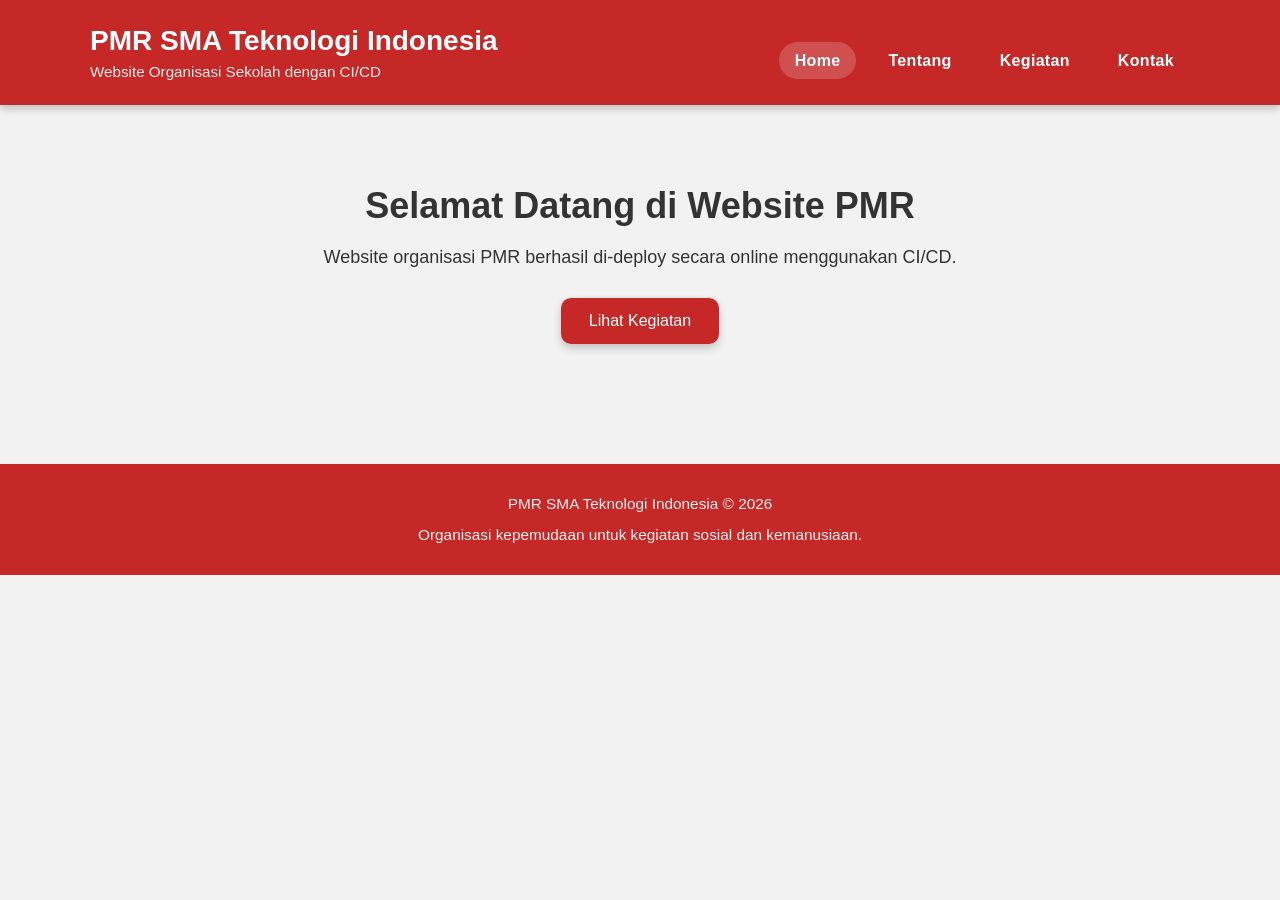
==== index.html @ 1abbb1f1 "Project website PMR pertama" ====
<!DOCTYPE html>
<html lang="id">
<head>
    <meta charset="UTF-8">
    <meta name="viewport" content="width=device-width, initial-scale=1.0">
    <title>PMR SMA Teknologi Indonesia</title>

    <link rel="stylesheet" href="style.css">
</head>
<body>

    <!-- HEADER -->
    <header>
        <div class="container header-bar">
            <div class="brand">
                <h1>PMR SMA Teknologi Indonesia</h1>
                <p>Website Organisasi Sekolah dengan CI/CD</p>
            </div>
            <nav>
                <ul>
                    <li><a class="active" href="index.html">Home</a></li>
                    <li><a href="tentang.html">Tentang</a></li>
                    <li><a href="kegiatan.html">Kegiatan</a></li>
                    <li><a href="kontak.html">Kontak</a></li>
                </ul>
            </nav>
        </div>
    </header>

    <!-- SECTION HOME -->
    <section id="home" class="hero">
        <div class="container">
            <h2>Selamat Datang di Website PMR</h2>

            <p>
                Website organisasi PMR berhasil di-deploy secara online menggunakan CI/CD.
            </p>

            <a href="kegiatan.html"><button>Lihat Kegiatan</button></a>
        </div>
    </section>

    <footer>
        <div class="container">
            <p>PMR SMA Teknologi Indonesia © 2026</p>
            <p>Organisasi kepemudaan untuk kegiatan sosial dan kemanusiaan.</p>
        </div>
    </footer>

    <script src="script.js"></script>
</body>
</html>
---- style.css ----
* {
    margin: 0;
    padding: 0;
    box-sizing: border-box;
}

body {
    font-family: Arial, sans-serif;
    background-color: #f2f2f2;
    color: #333;
    scroll-behavior: smooth;
}

.container {
    width: 90%;
    max-width: 1100px;
    margin: auto;
}

/* HEADER */

header {
    background-color: #c62828;
    color: white;
    padding: 25px 0;
    text-align: center;
    box-shadow: 0 4px 8px rgba(0,0,0,0.2);
}

header h1 {
    margin-bottom: 10px;
}

nav {
    display: flex;
    justify-content: center;
    align-items: center;
}

nav ul {
    list-style: none;
    margin-top: 16px;
    display: flex;
    gap: 16px;
    flex-wrap: wrap;
    justify-content: center;
    padding: 0;
}

nav ul li {
    margin: 0;
}

nav ul li a {
    text-decoration: none;
    color: white;
    font-weight: 600;
    transition: 0.25s ease;
    padding: 10px 16px;
    border-radius: 999px;
    letter-spacing: 0.02em;
}

nav ul li a:hover,
nav ul li a.active {
    background-color: rgba(255, 255, 255, 0.18);
    color: #fff;
}

/* HERO */

.hero {
    text-align: center;
    padding: 80px 20px;
}

.hero h2 {
    font-size: 36px;
    margin-bottom: 20px;
}

.hero p {
    font-size: 18px;
    margin-bottom: 30px;
}

button {
    background-color: #c62828;
    color: white;
    border: none;
    padding: 14px 28px;
    border-radius: 10px;
    cursor: pointer;
    font-size: 16px;
    transition: 0.3s;
    box-shadow: 0 4px 8px rgba(0,0,0,0.2);
}

button:hover {
    background-color: #8e0000;
    transform: scale(1.05);
}

/* CONTENT */

.content {
    padding: 60px 20px;
}

.content h2 {
    margin-bottom: 18px;
    color: #c62828;
    text-align: center;
}

.content p {
    max-width: 760px;
    margin: 0 auto 30px;
    color: #444;
    line-height: 1.8;
    font-size: 1rem;
}

.header-bar {
    display: flex;
    justify-content: space-between;
    align-items: center;
    gap: 30px;
}

.header-bar .brand {
    text-align: left;
}

.header-bar h1 {
    font-size: 1.75rem;
    margin-bottom: 6px;
}

.header-bar p {
    font-size: 0.95rem;
    opacity: 0.9;
}

.contact-section {
    background-color: #f5f5f7;
}

.contact-intro {
    max-width: 760px;
    margin: 0 auto 40px;
    text-align: center;
}

.contact-intro .eyebrow {
    color: #c62828;
    text-transform: uppercase;
    letter-spacing: 1px;
    font-size: 0.82rem;
    margin-bottom: 12px;
    display: inline-block;
}

.contact-intro h2 {
    font-size: 2.5rem;
    margin-bottom: 14px;
    color: #1f1f1f;
}

.contact-intro p {
    margin-bottom: 0;
    color: #4f4f4f;
    line-height: 1.75;
    font-size: 1.05rem;
}

.kegiatan-list {
    display: grid;
    grid-template-columns: repeat(auto-fit, minmax(260px, 1fr));
    gap: 24px;
    align-items: stretch;
    margin-top: 20px;
}

.kegiatan-card {
    transition: transform 0.3s ease, box-shadow 0.3s ease;
}

.kegiatan-card:hover {
    transform: translateY(-5px);
    box-shadow: 0 24px 35px rgba(0, 0, 0, 0.14);
}

.card-image {
    overflow: hidden;
    border-radius: 15px 15px 0 0;
}

.card-image img,
.kegiatan-card img {
    width: 100%;
    height: 240px;
    object-fit: cover;
    display: block;
    transition: transform 0.5s ease;
}

.kegiatan-card:hover .card-image img {
    transform: scale(1.05);
}

.contact-grid {
    display: grid;
    grid-template-columns: 1.1fr 1fr;
    gap: 32px;
    align-items: start;
}

.contact-card {
    background-color: #ffffff;
    border-radius: 22px;
    box-shadow: 0 18px 40px rgba(33, 33, 33, 0.08);
    padding: 32px;
    transition: transform 0.25s ease, box-shadow 0.25s ease;
}

.contact-card:hover {
    transform: translateY(-6px);
    box-shadow: 0 24px 50px rgba(33, 33, 33, 0.1);
}

.contact-card-header h3 {
    margin-bottom: 10px;
    color: #1d1d1d;
    font-size: 1.55rem;
}

.contact-card-header p {
    margin: 0;
    color: #5c5c5c;
    line-height: 1.7;
}

.contact-info-list {
    margin-top: 28px;
    display: grid;
    gap: 20px;
}

.contact-info-item {
    display: flex;
    align-items: flex-start;
    gap: 18px;
    padding: 18px;
    border-radius: 18px;
    background-color: #f8f8fa;
    border: 1px solid rgba(198, 40, 40, 0.08);
}

.contact-info-item .icon {
    width: 48px;
    height: 48px;
    border-radius: 14px;
    display: grid;
    place-items: center;
    background-color: rgba(198, 40, 40, 0.1);
    color: #c62828;
    font-size: 1.2rem;
}

.contact-info-item h4 {
    margin: 0 0 6px;
    font-size: 1rem;
    color: #1d1d1d;
}

.contact-info-item p {
    margin: 0;
    color: #555;
    font-size: 0.98rem;
    line-height: 1.6;
}

form {
    display: grid;
    gap: 20px;
}

input,
textarea {
    width: 100%;
    padding: 16px 18px;
    border: 1px solid #dadada;
    border-radius: 14px;
    font-size: 1rem;
    background-color: #fafafa;
    transition: border-color 0.25s ease, box-shadow 0.25s ease, transform 0.25s ease;
}

input:focus,
textarea:focus {
    outline: none;
    border-color: #c62828;
    box-shadow: 0 0 0 4px rgba(198, 40, 40, 0.12);
    transform: translateY(-1px);
    background-color: #fff;
}

label {
    font-weight: 600;
    color: #2a2a2a;
}

button[type="submit"] {
    cursor: pointer;
    background-color: #c62828;
    color: #fff;
    border: none;
    padding: 16px 24px;
    border-radius: 14px;
    font-size: 1rem;
    font-weight: 700;
    box-shadow: 0 12px 24px rgba(198, 40, 40, 0.18);
    transition: transform 0.25s ease, background-color 0.25s ease;
    width: fit-content;
}

button[type="submit"]:hover {
    background-color: #a32020;
    transform: translateY(-2px);
}

@media (max-width: 992px) {
    .contact-grid {
        grid-template-columns: 1fr;
    }
}

@media (max-width: 768px) {
    .header-bar {
        flex-direction: column;
        text-align: center;
    }

    .header-bar .brand {
        width: 100%;
    }

    nav ul {
        justify-content: center;
    }

    .contact-intro h2 {
        font-size: 2rem;
    }

    .contact-card {
        padding: 24px;
    }
}

/* FOOTER */

footer {
    background-color: #c62828;
    color: white;
    text-align: center;
    padding: 22px 20px;
    margin-top: 40px;
}

footer p {
    margin: 6px 0;
    color: rgba(255,255,255,0.92);
    font-size: 0.96rem;
    line-height: 1.6;
}

/* RESPONSIVE */

@media (max-width: 768px) {

    nav ul li {
        display: block;
        margin: 10px 0;
    }

    .hero h2 {
        font-size: 28px;
    }

    .hero p {
        font-size: 16px;
    }
}
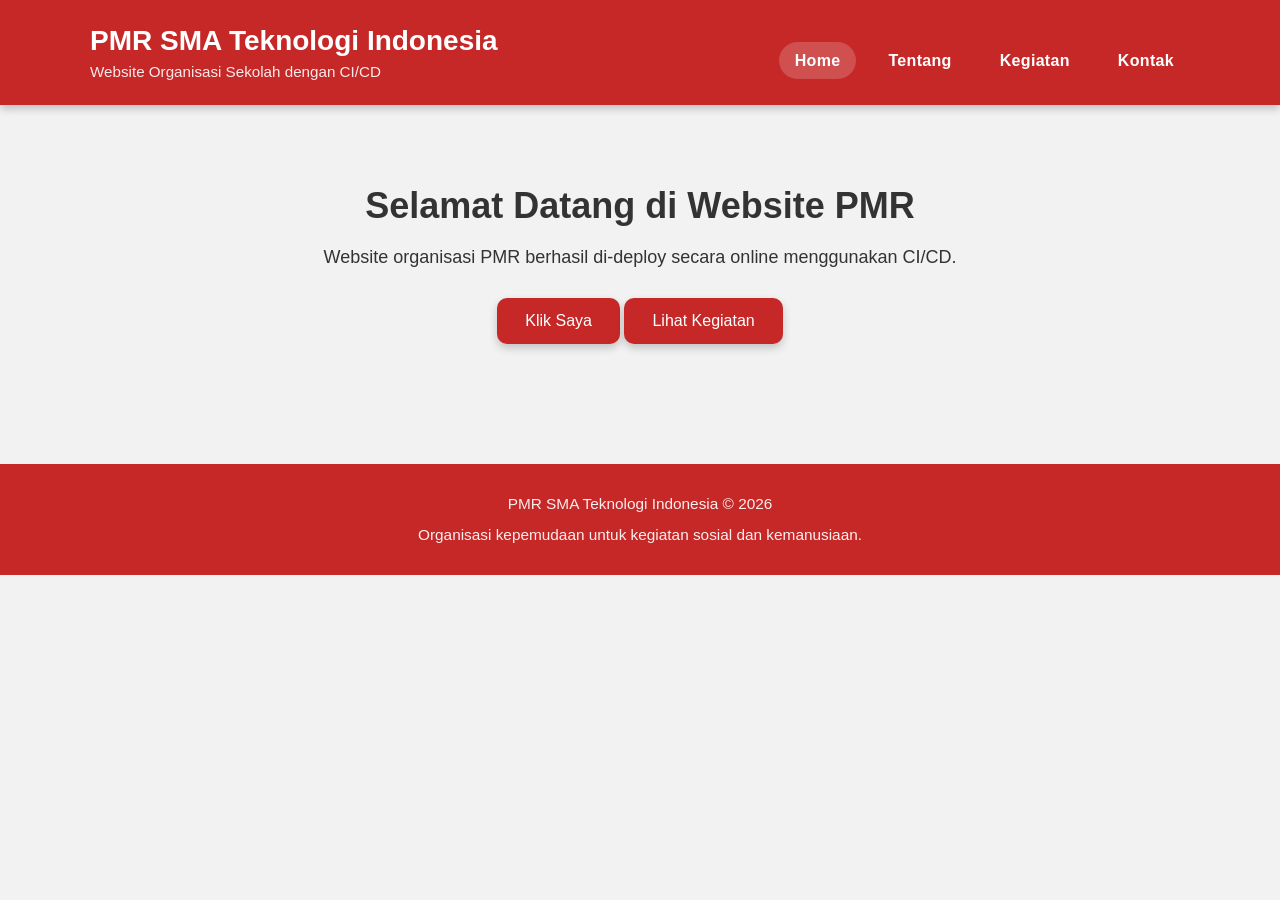
==== commit e73876ef: "Update index.html" ====
--- a/index.html
+++ b/index.html
@@ -12,10 +12,12 @@
     <!-- HEADER -->
     <header>
         <div class="container header-bar">
+
             <div class="brand">
                 <h1>PMR SMA Teknologi Indonesia</h1>
                 <p>Website Organisasi Sekolah dengan CI/CD</p>
             </div>
+
             <nav>
                 <ul>
                     <li><a class="active" href="index.html">Home</a></li>
@@ -24,22 +26,33 @@
                     <li><a href="kontak.html">Kontak</a></li>
                 </ul>
             </nav>
+
         </div>
     </header>
 
     <!-- SECTION HOME -->
     <section id="home" class="hero">
+
         <div class="container">
+
             <h2>Selamat Datang di Website PMR</h2>
 
             <p>
                 Website organisasi PMR berhasil di-deploy secara online menggunakan CI/CD.
             </p>
 
-            <a href="kegiatan.html"><button>Lihat Kegiatan</button></a>
+            <!-- TOMBOL -->
+            <button onclick="pesan()">Klik Saya</button>
+
+            <a href="kegiatan.html">
+                <button>Lihat Kegiatan</button>
+            </a>
+
         </div>
+
     </section>
 
+    <!-- FOOTER -->
     <footer>
         <div class="container">
             <p>PMR SMA Teknologi Indonesia © 2026</p>
@@ -47,6 +60,8 @@
         </div>
     </footer>
 
+    <!-- JAVASCRIPT -->
     <script src="script.js"></script>
+
 </body>
 </html>
